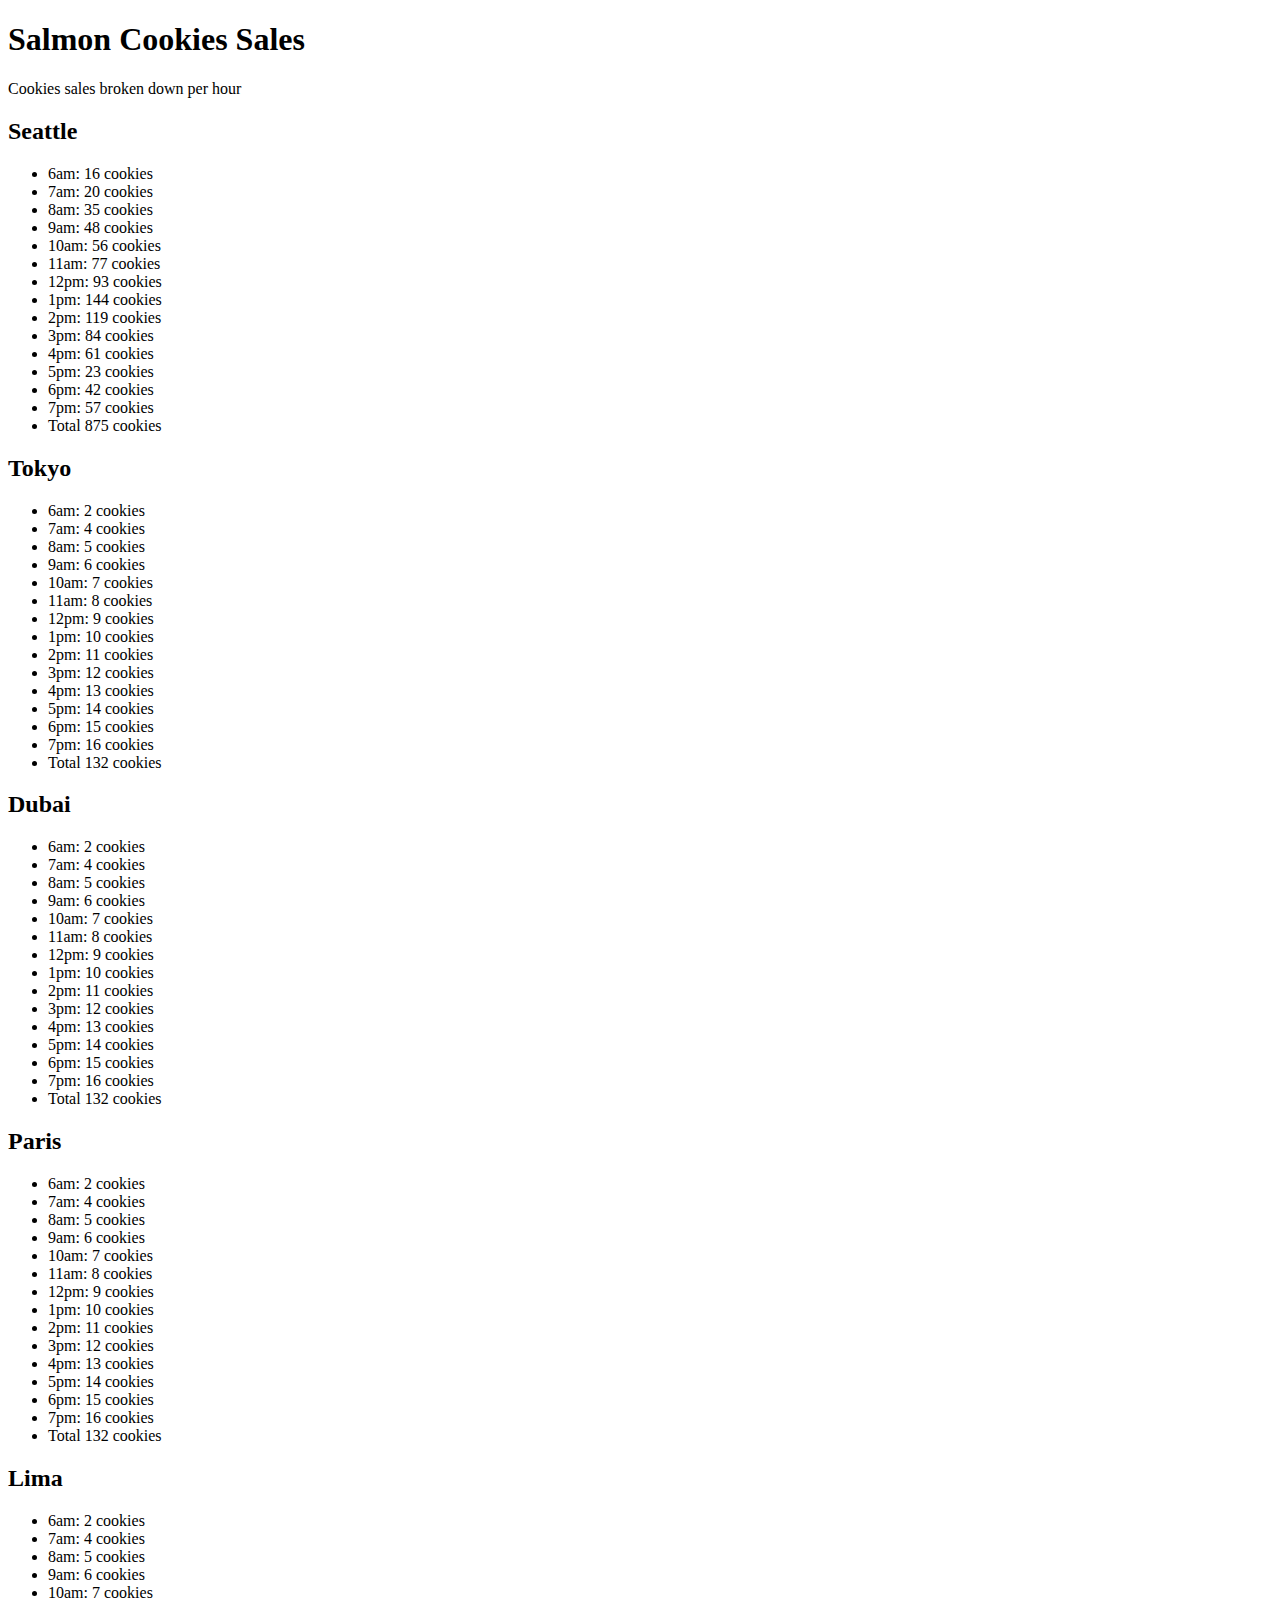
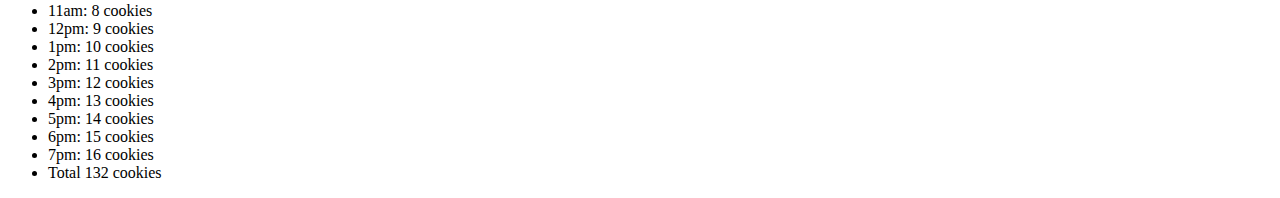
==== sales.html @ b5637edd "added a random number gen" ====
<!DOCTYPE html>
<html lang="en">

<head>
    <meta charset="UTF-8">
    <meta http-equiv="X-UA-Compatible" content="IE=edge">
    <meta name="viewport" content="width=device-width, initial-scale=1.0">
    <title>Document</title>
</head>

<body>
    <h1>Salmon Cookies Sales</h1>
    <p>Cookies sales broken down per hour</p>
    <div id="storeContainer">
        <!-- <section>
            <h2>Seattle</h2>
            <ul>
                <li>6am: 16 cookies</li>
                <li></li>
                <li></li>
                <li></li>
                <li></li>
                <li></li>
                <li></li>
            </ul>
        </section> -->
    </div>
    <script src ="app.js"></script>
</body>

</html>
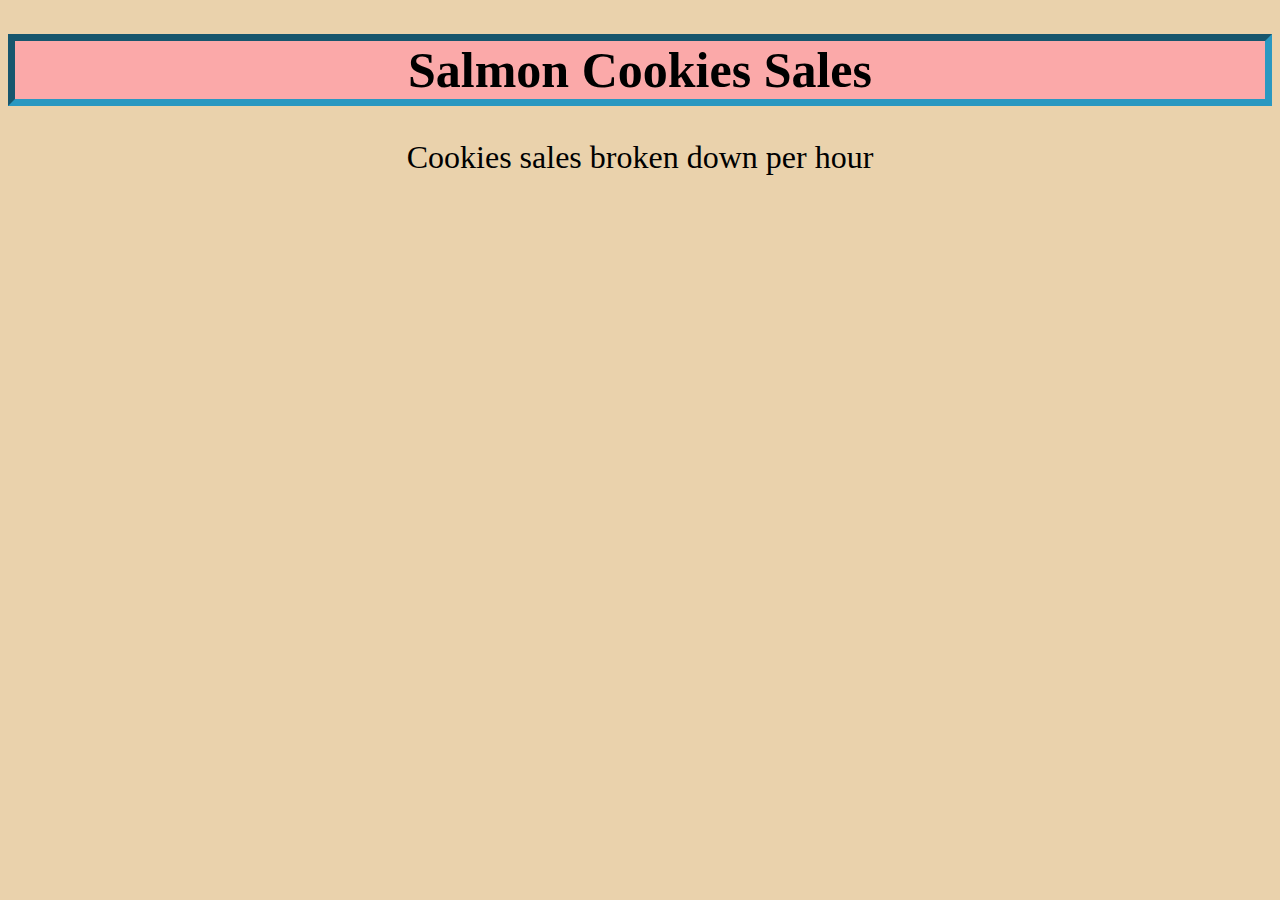
==== commit b5e3fb6a: "added some css" ====
--- a/sales.html
+++ b/sales.html
@@ -5,6 +5,7 @@
     <meta charset="UTF-8">
     <meta http-equiv="X-UA-Compatible" content="IE=edge">
     <meta name="viewport" content="width=device-width, initial-scale=1.0">
+    <link rel="stylesheet" href="style.css">
     <title>Document</title>
 </head>
 
--- a/style.css
+++ b/style.css
@@ -0,0 +1,20 @@
+* {
+    background-color: #EAD2AC;
+}
+
+h1 {
+    text-align: center;
+    font-size: 50px;
+    background-color: #FBA9A9;
+    border: inset 7px #2a98c1;
+}
+p {
+    text-align: center;
+    font-size: xx-large;
+}
+#storeContainer {
+    display: flex;
+    flex-direction:row;
+    -ms-flex-align: center;
+    text-align: center;
+}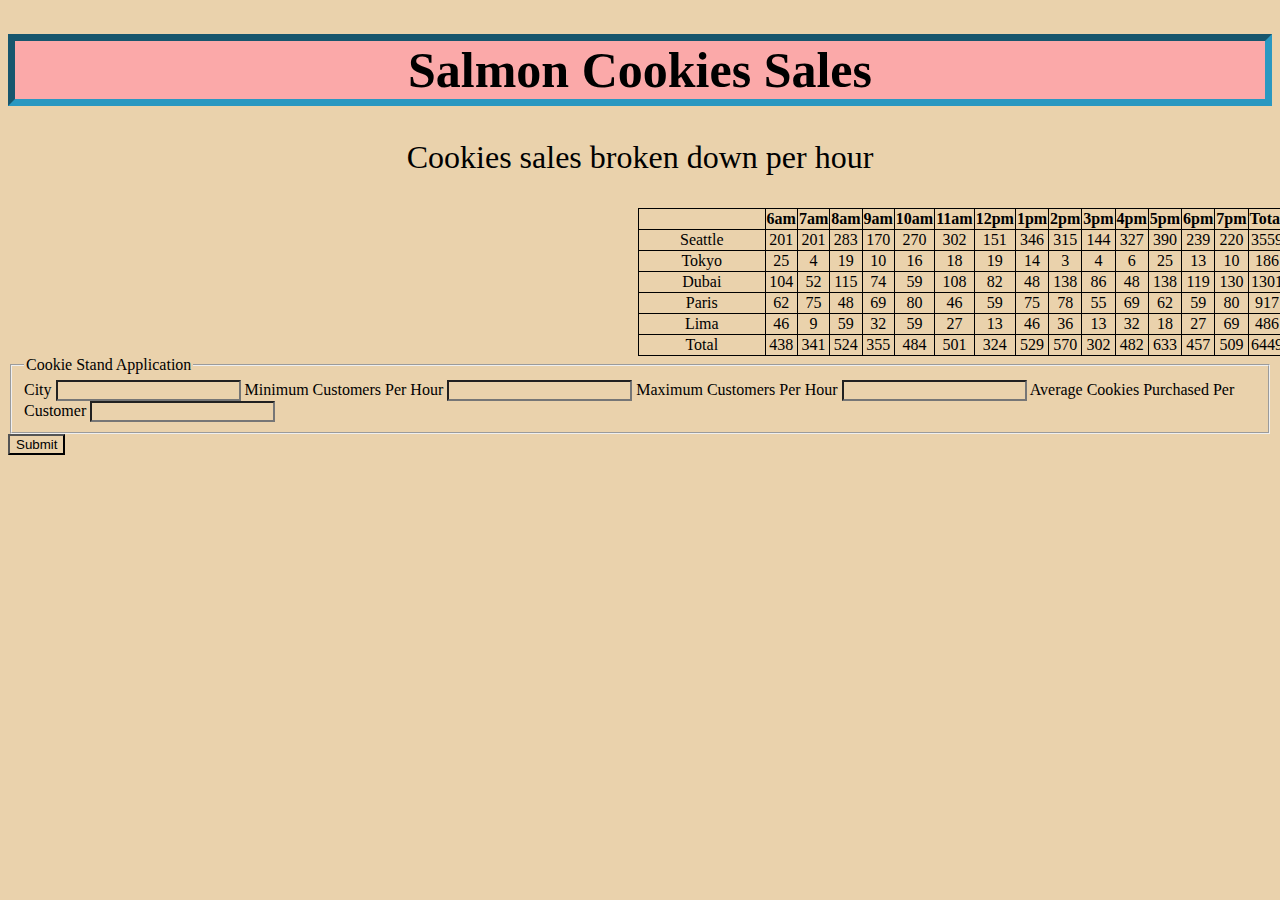
==== commit 0cc0a5e8: "added form / no js for form" ====
--- a/sales.html
+++ b/sales.html
@@ -6,27 +6,33 @@
     <meta http-equiv="X-UA-Compatible" content="IE=edge">
     <meta name="viewport" content="width=device-width, initial-scale=1.0">
     <link rel="stylesheet" href="style.css">
-    <title>Document</title>
+    <title>Salmon Cookies Sales</title>
 </head>
 
 <body>
     <h1>Salmon Cookies Sales</h1>
     <p>Cookies sales broken down per hour</p>
     <div id="storeContainer">
-        <!-- <section>
-            <h2>Seattle</h2>
-            <ul>
-                <li>6am: 16 cookies</li>
-                <li></li>
-                <li></li>
-                <li></li>
-                <li></li>
-                <li></li>
-                <li></li>
-            </ul>
-        </section> -->
     </div>
-    <script src ="app.js"></script>
+    <form id="newCookieStandForm">
+        <fieldset class="">
+            <legend class="">Cookie Stand Application</legend>
+            <label class="">City
+                <input name="city" type="text" class=""/>
+            </label>
+            <label class="">Minimum Customers Per Hour
+                <input name="minCustomers" type="text" class=""/>
+            </label>
+            <label class="">Maximum Customers Per Hour
+                <input name="maxCustomers" type="text" class=""/>
+            </label>
+            <label class="">Average Cookies Purchased Per Customer
+                <input name="avgCookies" type="text" class=""/>
+            </label>
+        </fieldset>
+        <button type="submit" class="">Submit</button>
+    </form>
+    <script src="app.js"></script>
 </body>
 
 </html>--- a/style.css
+++ b/style.css
@@ -15,6 +15,19 @@
 #storeContainer {
     display: flex;
     flex-direction:row;
-    -ms-flex-align: center;
     text-align: center;
+}
+table,tr,th,td {
+    border:1px solid black;
+    border-collapse:collapse;
+    width: 100%;
+    margin-left: 80px;
+}
+li {
+    font-size: 30px;
+    text-align: center;
+    list-style-type: none;
+}
+div {
+    margin: 0px 0px 0px 550px;
 }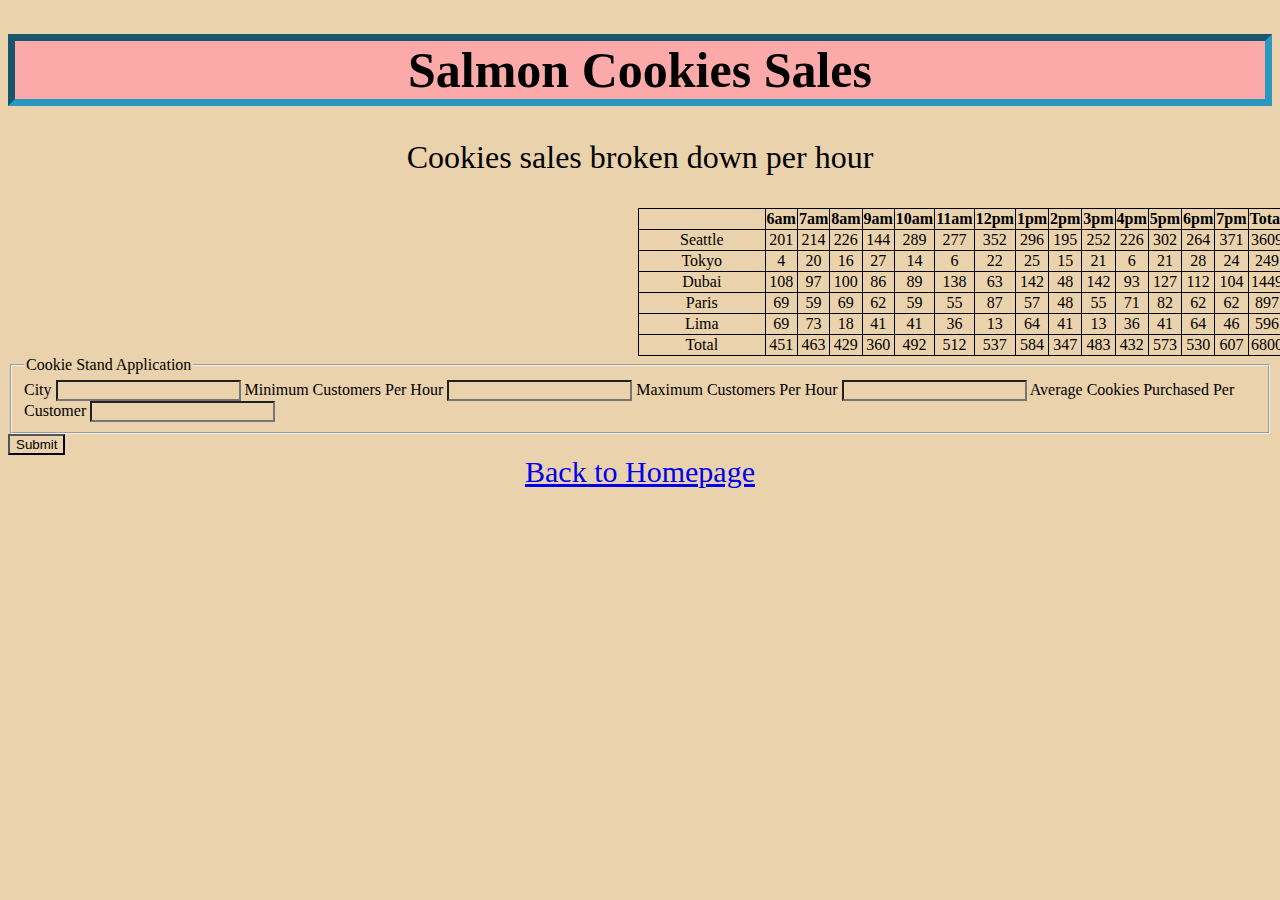
==== commit 5e961c6b: "added form and back button to home page" ====
--- a/sales.html
+++ b/sales.html
@@ -27,12 +27,13 @@
                 <input name="maxCustomers" type="text" class=""/>
             </label>
             <label class="">Average Cookies Purchased Per Customer
-                <input name="avgCookies" type="text" class=""/>
+                <input name="avgCookiesPer" type="text" class=""/>
             </label>
         </fieldset>
-        <button type="submit" class="">Submit</button>
+        <button type="submit" value="submit" class="">Submit</button>
     </form>
     <script src="app.js"></script>
+    <li><a href="index.html">Back to Homepage</a></li>
 </body>
 
 </html>